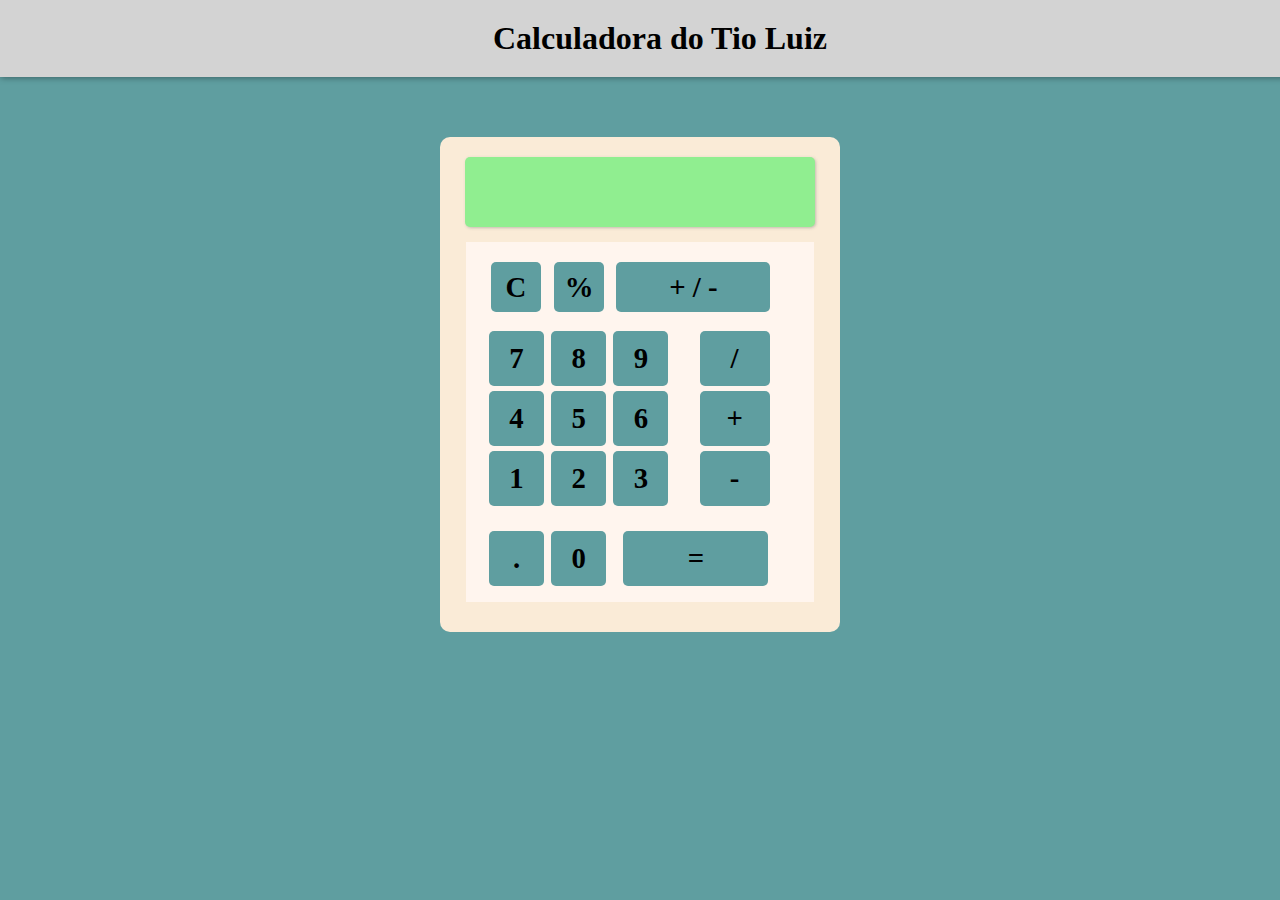
==== ex09/index.html @ 8aab0797 "update 26/11" ====
<!DOCTYPE html>
<html lang="pt-br">
<head>
    <meta charset="UTF-8">
    <meta http-equiv="X-UA-Compatible" content="IE=edge">
    <meta name="viewport" content="width=device-width, initial-scale=1.0">
    <title>Calculadora</title>
    <link rel="stylesheet" href="estilo/style.css">
</head>
<body>
    <header>
        <h1>Calculadora do Tio Luiz</h1>
    </header>
    

    
    <main>

        <div id ="suporteTela">
            <div id="tela"> </div>
        </div>
            <div class="fundoTeclas">
                <div id="areasTeclas0">
                    <div id="teclasC0">
                        <div class="tecla" class="teclaC0" id="reset" onclick="limpar()">C</div>
                        <div class="tecla" class="teclaC0" id="tecsCalc_porcentagem">%</div>
                        <div class="tecla" class="teclaC0" id="trocaSinal">+ / - </div>
                        
                    </div>
                </div>
                    <div id="areasTeclas1">
                        <div id="teclasC1">
                            <div class="tecla" class = "teclaC1"id="tec7">7</div>
                            <div class="tecla" class="teclaC1" id="tec8">8</div>
                            <div class="tecla" class="teclaC1" id="tec9">9</div>
                            <div class="tecla" class="teclaC1" id="tecsCalc_divisao">/</div>
                        </div>
                    </div>
                    <div id="areasTeclas2">
                        <div id="teclasC2">
                            <div class="tecla" id="tec4">4</div>
                            <div class="tecla" id="tec5">5</div>
                            <div class="tecla" id="tec6">6</div>
                            <div class="tecla" id = "tecsCalc_soma">+</div>
                        </div>
                    <div>
                    <div id="areasTeclas3">
                        <div id="teclasC3">
                            <div class="tecla" id="tec1">1</div>
                            <div class="tecla" id="tec2">2</div>
                            <div class="tecla" id="tec3">3</div>
                            <div class="tecla" id = "tecsCalc_subtracao">-</div>
                        </div>
                    </div>
                    <div id="areasTeclas4">
                        <div id="teclasC4">
                            <div class="tecla" id="tecponto">.</div>
                            <div class="tecla" id="tec0">0</div>
                            <div class="tecla" id="tecigual">=</div>
                        </div>
                    </div>
            </div>
    </main>
    <script src="script.js"></script>
</body>
</html>
---- ex09/estilo/style.css ----
@charset "UTF-8";

* {
    margin: 0px;
    padding: 0px;
}

body {
    background-color: cadetblue;

}

header {
    background-color: lightgray;
    padding: 20px;
    width: 100%;
    box-shadow: 1px 1px 6px rgba(0, 0, 0, 0.364);
    margin-bottom: 60px;
}

header h1 {
    text-align: center;
}

main {
    background-color: antiquewhite;
    margin: auto;
    width: 400px;
    height: 475px;
    border-radius: 10px;
    padding-top: 20px;
    font-size: 1.8em;
    font-weight: bolder;
}

div#tela {
    background-color: lightgreen;
    width: 350px;
    height: 70px;
    margin: auto;
    border-radius: 5px;
    box-shadow: 1px 1px 3px rgba(122, 122, 122, 0.41);
    
    
}

main div#suporteTela {
    margin-bottom: 15px;
}

main div.fundoTeclas {
    background-color: seashell;
    width: 87%;
    height: 360px;
    margin: auto;
}

main div.tecla {
    background-color: cadetblue;
    width: 55px;
    height: 55px;
    text-align: center;
    display:inline-flex;
    border-radius: 5px;
    align-items: center;
    justify-content: center;
}

main div.teclaC0 {
    padding: 20px 0px 5px 23px;
}

main div#teclasC1 {
    padding: 14px 0px 5px 23px;
}

main div#teclasC2 {
    padding: 0px 0px 5px 23px;
}

main div#teclasC3 {
    padding:0px 0px 5px 23px;
}

main div#teclasC4 {
    padding:20px 0px 5px 23px;
}

main div#teclaC1 {
    background-color: cadetblue;
    width: 80px;
    height: 80px;
    text-align: center;
    display: inline-block;
}


main div#reset {
    margin: 20px 0px 5px 25px;
    width: 50px;
    height: 50px;
}

main div#trocaSinal {
    width: 154px;
    height: 50px;
    margin: 20px 5px 5px 5px;
}

main div#tecsCalc_divisao  {
    margin-left: 24px;
    width: 70px;
}

main div#tecsCalc_subtracao {
    margin-left: 24px;
    width: 70px;
}

main div#tecsCalc_soma {
    margin-left: 24px;
    width: 70px;
}

main div#tecsCalc_porcentagem {
    width: 50px;
    height: 50px;
    margin: 0px 0px 0px 6px;
}

main div#tecigual {
    margin-left: 10px;
    width: 145px;
 }
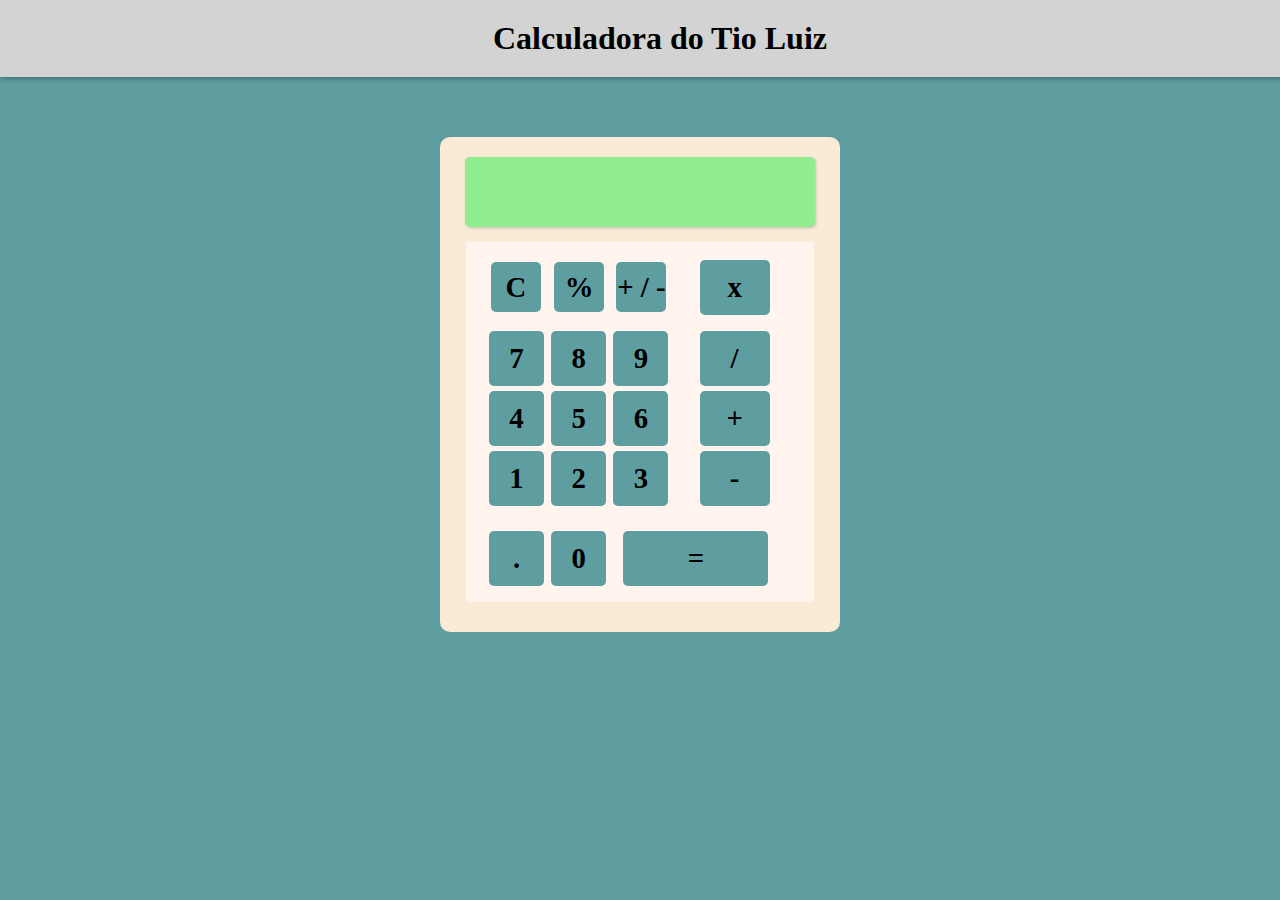
==== commit 768e7ef5: "changes" ====
--- a/ex09/index.html
+++ b/ex09/index.html
@@ -25,7 +25,7 @@
                         <div class="tecla" class="teclaC0" id="reset" onclick="limpar()">C</div>
                         <div class="tecla" class="teclaC0" id="tecsCalc_porcentagem">%</div>
                         <div class="tecla" class="teclaC0" id="trocaSinal">+ / - </div>
-                        
+                        <div class="tecla" class="teclaC0" id="tecMultiplica">x</div>
                     </div>
                 </div>
                     <div id="areasTeclas1">
--- a/ex09/estilo/style.css
+++ b/ex09/estilo/style.css
@@ -102,9 +102,15 @@
 }
 
 main div#trocaSinal {
-    width: 154px;
+    width: 50px;
     height: 50px;
     margin: 20px 5px 5px 5px;
+}
+
+main div#tecMultiplica {
+    margin-left: 21px;
+    width: 70px;
+    
 }
 
 main div#tecsCalc_divisao  {
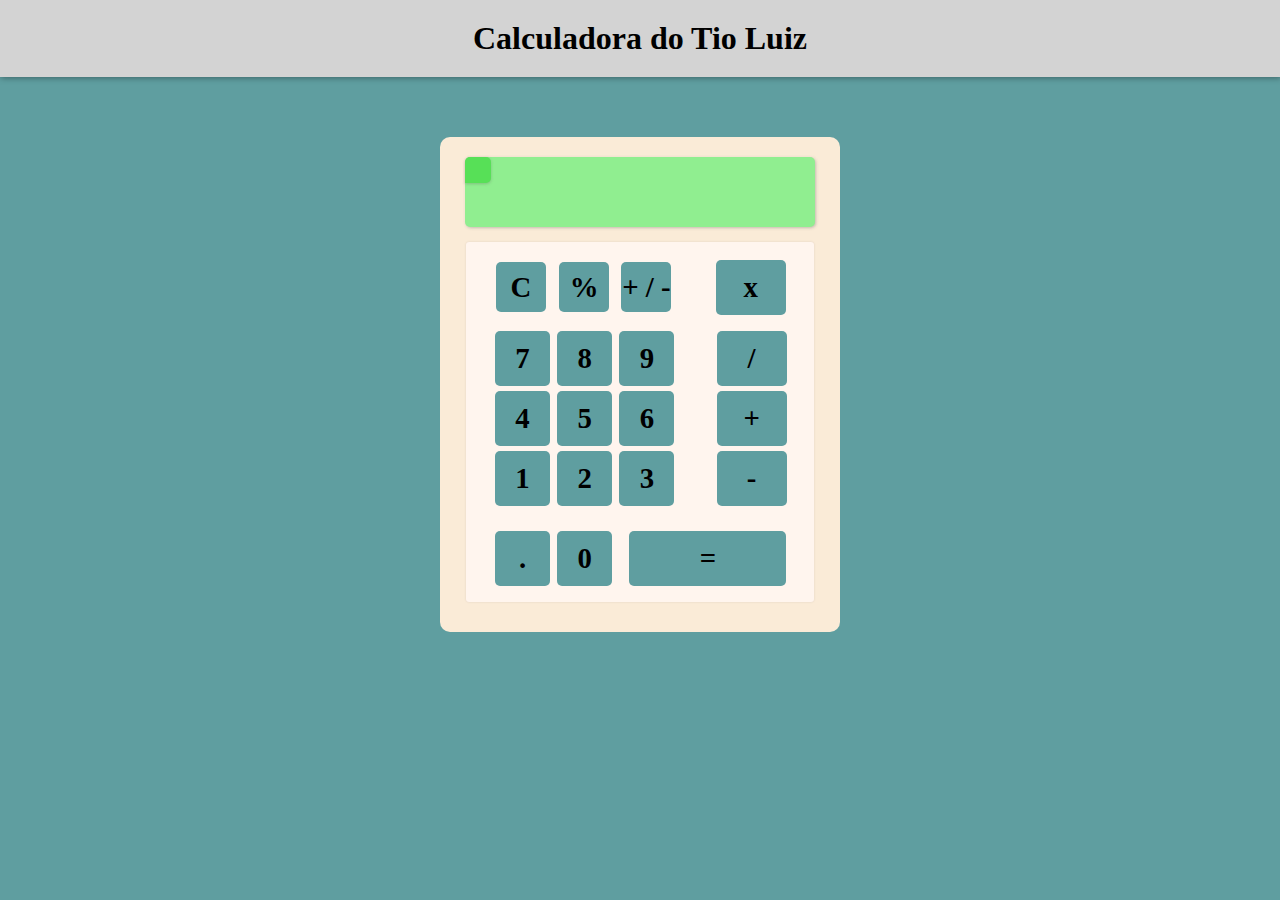
==== commit ee04e933: "update 16/12" ====
--- a/ex09/index.html
+++ b/ex09/index.html
@@ -9,15 +9,14 @@
 </head>
 <body>
     <header>
-        <h1>Calculadora do Tio Luiz</h1>
+        <div>
+            <h1>Calculadora do Tio Luiz</h1>
+        </div>
     </header>
-    
-
-    
     <main>
-
         <div id ="suporteTela">
-            <div id="tela"> </div>
+            <div id="tela"><section id="sinalExibido" class="boxSinal"></section><span id="telaValores"></span></div>
+                
         </div>
             <div class="fundoTeclas">
                 <div id="areasTeclas0">
--- a/ex09/estilo/style.css
+++ b/ex09/estilo/style.css
@@ -1,4 +1,8 @@
 @charset "UTF-8";
+@font-face {
+    font-family: digital;
+    src: url(../fonts/wwDigital.ttf);
+}
 
 * {
     margin: 0px;
@@ -10,16 +14,16 @@
 
 }
 
-header {
+header > div {
     background-color: lightgray;
     padding: 20px;
-    width: 100%;
     box-shadow: 1px 1px 6px rgba(0, 0, 0, 0.364);
     margin-bottom: 60px;
 }
 
 header h1 {
     text-align: center;
+    
 }
 
 main {
@@ -40,12 +44,27 @@
     margin: auto;
     border-radius: 5px;
     box-shadow: 1px 1px 3px rgba(122, 122, 122, 0.41);
+    text-align: right;
     
-    
+}
+
+div#tela > #sinalExibido {
+    width: 20px;
+    height: 20px;
+    background-color: rgb(87, 224, 87);
+    border-top-right-radius: 5px;
+    border-top-left-radius: 5px;
+    border-bottom-right-radius: 5px;
+    padding: 3px;
+    text-align: center;
+    box-shadow: 0px 1px 3px rgba(89, 88, 88, 0.297);
+    font-size: 17px;
 }
 
 main div#suporteTela {
     margin-bottom: 15px;
+    font-family: digital;
+    font-size: 1.3em;
 }
 
 main div.fundoTeclas {
@@ -53,6 +72,8 @@
     width: 87%;
     height: 360px;
     margin: auto;
+    box-shadow: 0px 0px 2px rgba(86, 85, 85, 0.17);
+    border-radius: 3px;
 }
 
 main div.tecla {
@@ -66,24 +87,35 @@
     justify-content: center;
 }
 
+div.tecla:hover {
+    background-color: rgb(81, 143, 144);
+    cursor: pointer;
+    
+}
+
+div.tecla:active {
+    background-color: rgb(62, 116, 117);;
+   
+}
+
 main div.teclaC0 {
     padding: 20px 0px 5px 23px;
 }
 
 main div#teclasC1 {
-    padding: 14px 0px 5px 23px;
+    padding: 14px 0px 5px 29px;
 }
 
 main div#teclasC2 {
-    padding: 0px 0px 5px 23px;
+    padding: 0px 0px 5px 29px;
 }
 
 main div#teclasC3 {
-    padding:0px 0px 5px 23px;
+    padding:0px 0px 5px 29px;
 }
 
 main div#teclasC4 {
-    padding:20px 0px 5px 23px;
+    padding:20px 0px 5px 29px;
 }
 
 main div#teclaC1 {
@@ -96,7 +128,7 @@
 
 
 main div#reset {
-    margin: 20px 0px 5px 25px;
+    margin: 20px 0px 5px 30px;
     width: 50px;
     height: 50px;
 }
@@ -108,23 +140,23 @@
 }
 
 main div#tecMultiplica {
-    margin-left: 21px;
+    margin-left: 32px;
     width: 70px;
     
 }
 
 main div#tecsCalc_divisao  {
-    margin-left: 24px;
+    margin-left: 35px;
     width: 70px;
 }
 
 main div#tecsCalc_subtracao {
-    margin-left: 24px;
-    width: 70px;
+    margin-left: 35px;
+    width: 70px; /*94*/
 }
 
 main div#tecsCalc_soma {
-    margin-left: 24px;
+    margin-left: 35px;
     width: 70px;
 }
 
@@ -136,10 +168,5 @@
 
 main div#tecigual {
     margin-left: 10px;
-    width: 145px;
+    width: 157px; 
  }
-
-
-
-
-
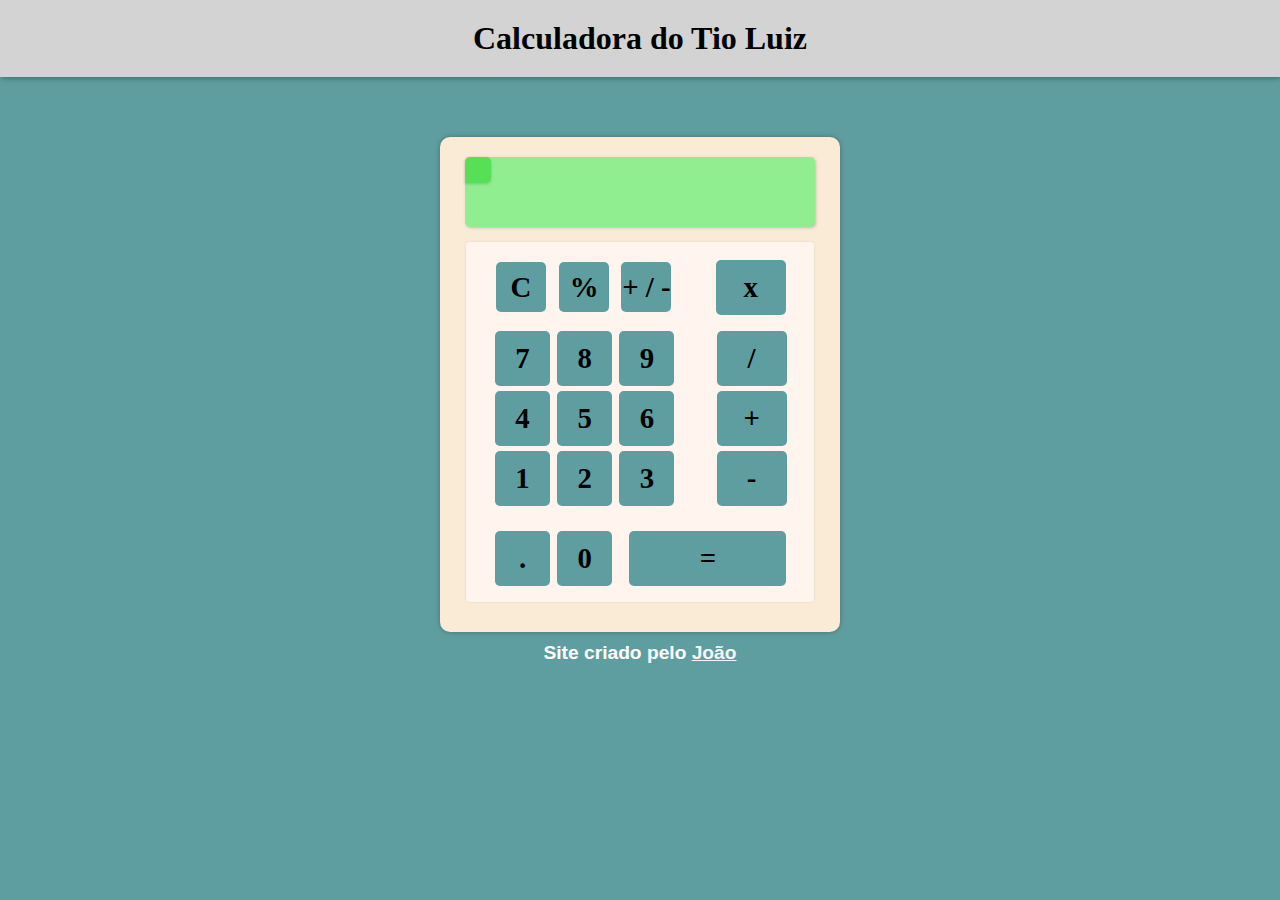
==== commit 0027a182: "update 20/12" ====
--- a/ex09/index.html
+++ b/ex09/index.html
@@ -9,9 +9,7 @@
 </head>
 <body>
     <header>
-        <div>
-            <h1>Calculadora do Tio Luiz</h1>
-        </div>
+        <h1>Calculadora do Tio Luiz</h1>
     </header>
     <main>
         <div id ="suporteTela">
@@ -60,6 +58,11 @@
                     </div>
             </div>
     </main>
+    <footer>
+        <div>
+            Site criado pelo <a href="https://github.com/joao1912" target="_blank">João</a>
+        </div>
+    </footer>
     <script src="script.js"></script>
 </body>
 </html>--- a/ex09/estilo/style.css
+++ b/ex09/estilo/style.css
@@ -14,7 +14,7 @@
 
 }
 
-header > div {
+header {
     background-color: lightgray;
     padding: 20px;
     box-shadow: 1px 1px 6px rgba(0, 0, 0, 0.364);
@@ -35,7 +35,10 @@
     padding-top: 20px;
     font-size: 1.8em;
     font-weight: bolder;
+    box-shadow: 0px 0px 5px rgba(72, 71, 71, 0.585);
 }
+
+
 
 div#tela {
     background-color: lightgreen;
@@ -170,3 +173,22 @@
     margin-left: 10px;
     width: 157px; 
  }
+
+ footer div {
+    margin: auto;
+    padding: 10px;
+    text-align: center;
+    font-size: 1.2em;
+    font-family: Arial, Helvetica, sans-serif;
+    color: white;
+    font-weight: bold;
+
+ }
+
+ footer a {
+    color: whitesmoke;
+ }
+
+ footer a:hover {
+    color: rgb(188, 187, 187);
+ }
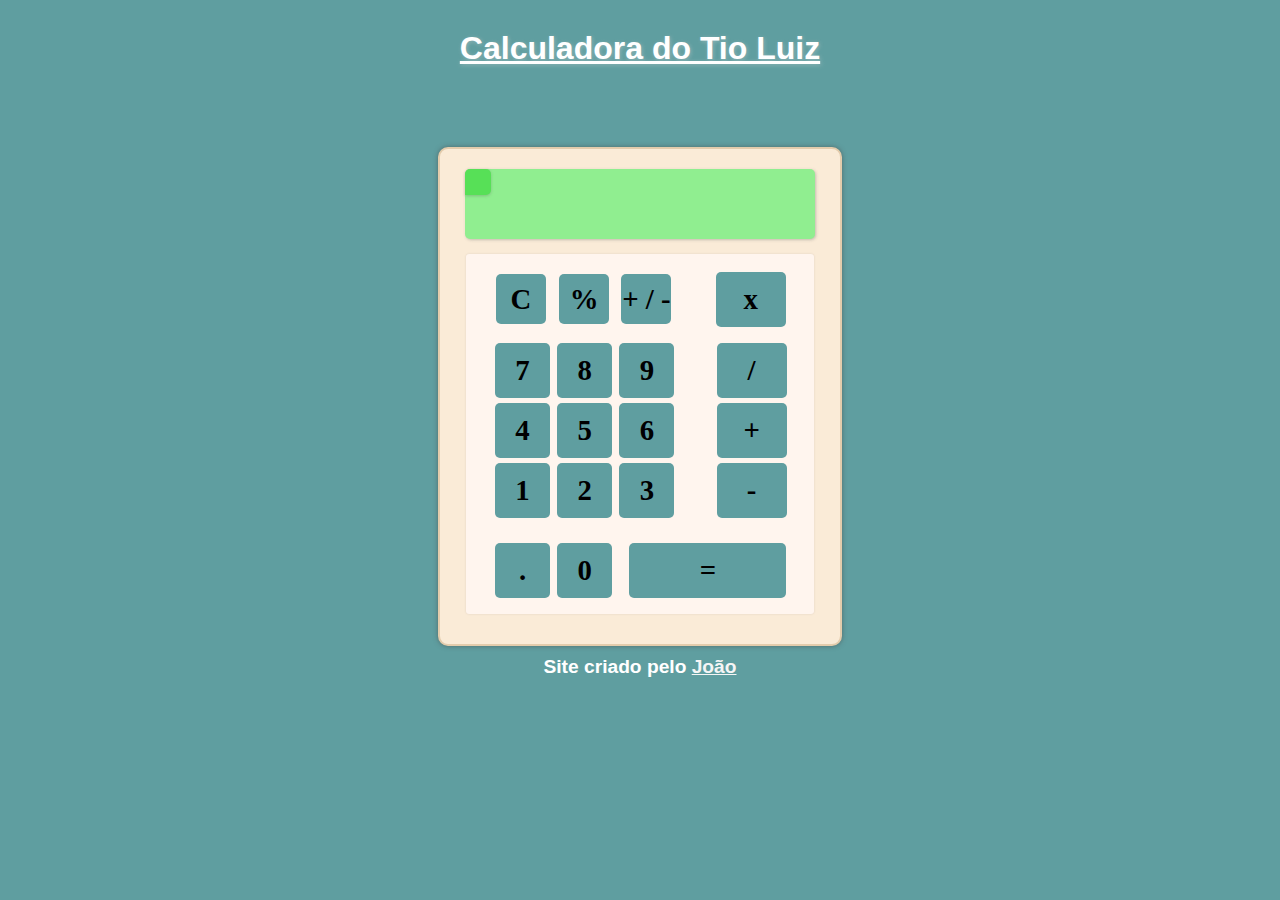
==== commit 8b794a67: "update 18/02" ====
--- a/ex09/index.html
+++ b/ex09/index.html
@@ -19,7 +19,7 @@
             <div class="fundoTeclas">
                 <div id="areasTeclas0">
                     <div id="teclasC0">
-                        <div class="tecla" class="teclaC0" id="reset" onclick="limpar()">C</div>
+                        <div class="tecla" class="teclaC0" id="reset">C</div>
                         <div class="tecla" class="teclaC0" id="tecsCalc_porcentagem">%</div>
                         <div class="tecla" class="teclaC0" id="trocaSinal">+ / - </div>
                         <div class="tecla" class="teclaC0" id="tecMultiplica">x</div>
--- a/ex09/estilo/style.css
+++ b/ex09/estilo/style.css
@@ -14,11 +14,18 @@
 
 }
 
-header {
-    background-color: lightgray;
+header { 
+    color: white;
+    text-shadow: 1px 1px 4px rgba(211, 211, 211, 0.416);
+    text-decoration: underline;
     padding: 20px;
-    box-shadow: 1px 1px 6px rgba(0, 0, 0, 0.364);
+    font-weight: bold;
+    margin: auto;
+    width: 90vw;
     margin-bottom: 60px;
+    margin-top: 10px;
+    border-radius: 10px;
+    font-family: Arial, Helvetica, sans-serif;
 }
 
 header h1 {
@@ -35,6 +42,7 @@
     padding-top: 20px;
     font-size: 1.8em;
     font-weight: bolder;
+    border: 2px solid rgba(210, 180, 140, 0.575);
     box-shadow: 0px 0px 5px rgba(72, 71, 71, 0.585);
 }
 
